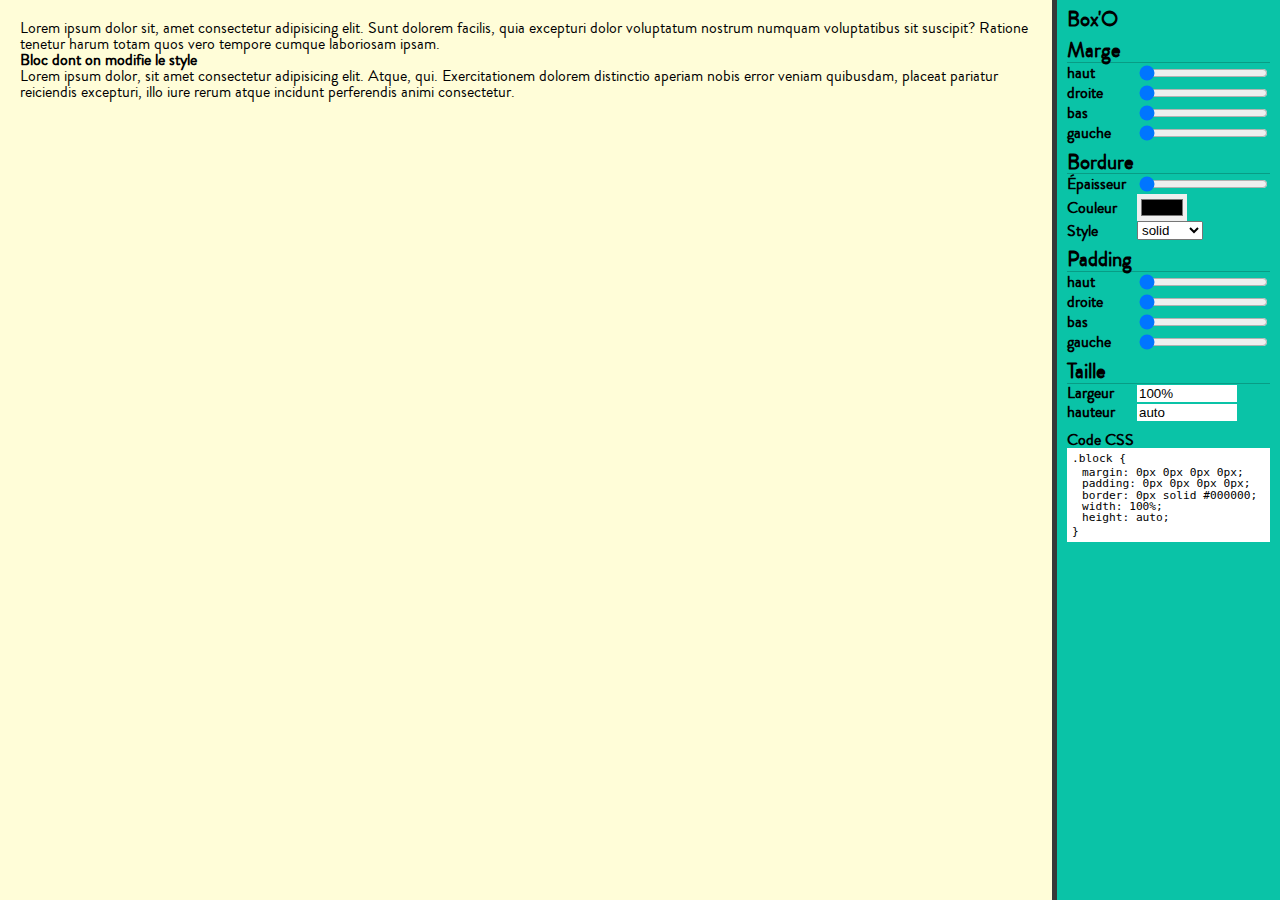
==== obox/index.html @ ce9c4bf4 "ajout de box'o" ====
<!DOCTYPE html>
<html lang="en">

<head>
    <meta charset="UTF-8">
    <meta http-equiv="X-UA-Compatible" content="IE=edge">
    <meta name="viewport" content="width=device-width, initial-scale=1.0">
    <title>SelectO</title>
    <link rel="stylesheet" href="css/reset.css">
    <link rel="stylesheet" href="css/style.css">
    <script src="js/app.js" defer></script>
</head>

<body>

    <main class="main-container">
        <div class="board">
            <div class="tags">

                <p>
                    Lorem ipsum dolor sit, amet consectetur adipisicing elit. Sunt dolorem facilis, quia excepturi dolor voluptatum nostrum numquam voluptatibus sit suscipit? Ratione tenetur harum totam quos vero tempore cumque laboriosam ipsam.
                </p>

                <div class="block">
                    Bloc dont on modifie le style
                </div>

                <p>
                    Lorem ipsum dolor, sit amet consectetur adipisicing elit. Atque, qui. Exercitationem dolorem distinctio aperiam nobis error veniam quibusdam, placeat pariatur reiciendis excepturi, illo iure rerum atque incidunt perferendis animi consectetur.
                </p>

            </div>
        </div>

        <div class="style-builder">
            <h1 class="style-builder__title">Box'O</h1>

            <div class="style-builder__section">

                <h2 class="style-builder__subtitle">Marge</h2>
                <div class="style-builder__line">
                    <label for="style-builder__margin-top" class="style-builder__label">
                        haut
                    </label>

                    <input type="range" class="input input--range watch style-builder__margin-top"
                        id="style-builder__margin-top" min="0" max="200" value="0">
                </div>
                <div class="style-builder__line">
                    <label for="style-builder__margin-top" class="style-builder__label">
                        droite
                    </label>

                    <input type="range" class="input input--range watch style-builder__margin-right"
                        id="style-builder__margin-right" min="0" max="200" value="0">
                </div>
                <div class="style-builder__line">
                    <label for="style-builder__margin-bottom" class="style-builder__label">
                        bas
                    </label>

                    <input type="range" class="input input--range watch style-builder__margin-bottom"
                        id="style-builder__margin-bottom" min="0" max="200" value="0">
                </div>
                <div class="style-builder__line">
                    <label for="style-builder__margin-left" class="style-builder__label">
                        gauche
                    </label>

                    <input type="range" class="input input--range watch style-builder__margin-left"
                        id="style-builder__margin-left" min="0" max="200" value="0">
                </div>
            </div>

            <div class="style-builder__section">
                <h2 class="style-builder__subtitle">Bordure</h2>

                <div class="style-builder__line">
                    <label for="style-builder__border-width" class="style-builder__label">
                        Épaisseur
                    </label>

                    <input type="range" class="input input--range watch style-builder__border-width"
                        id="style-builder__border-width" min="0" max="20" value="0">
                </div>
                <div class="style-builder__line">
                    <label for="style-builder__border-color" class="style-builder__label">
                        Couleur
                    </label>

                    <input type="color" class="input input--color watch style-builder__border-color"
                        id="style-builder__border-color" value="#000000">
                </div>

                <div class="style-builder__line">
                    <label for="style-builder__border-style" class="style-builder__label">
                        Style
                    </label>

                    <select id="style-builder__border-style" class="style-builder__border-style select watch"  >
                        <option value="solid">solid</option>
                        <option value="dotted">dotted</option>
                        <option value="dashed">dashed</option>
                        <option value="double">double</option>
                        <option value="groove">groove</option>
                        <option value="ridge">ridge</option>
                        <option value="inset">inset</option>
                        <option value="outset">outset</option>
                        <option value="hidden">hidden</option>
                    </select>

                </div>
            </div>

            <div class="style-builder__section">

                <h2 class="style-builder__subtitle">Padding</h2>

                <div class="style-builder__line">

                    <label for="style-builder__padding-top" class="style-builder__label">
                        haut
                    </label>

                    <input type="range" class="input input--range watch style-builder__padding-top"
                        id="style-builder__padding-top" min="0" max="200" value="0">
                </div>
                <div class="style-builder__line">

                    <label for="style-builder__padding-top" class="style-builder__label">
                        droite
                    </label>

                    <input type="range" class="input input--range watch style-builder__padding-right"
                        id="style-builder__padding-right" min="0" max="200" value="0">
                </div>
                <div class="style-builder__line">

                    <label for="style-builder__padding-bottom" class="style-builder__label">
                        bas
                    </label>

                    <input type="range" class="input input--range watch style-builder__padding-bottom"
                        id="style-builder__padding-bottom" min="0" max="200" value="0">

                </div>
                <div class="style-builder__line">

                    <label for="style-builder__padding-left" class="style-builder__label">
                        gauche
                    </label>

                    <input type="range" class="input input--range watch style-builder__padding-left"
                        id="style-builder__padding-left" min="0" max="200" value="0">
                </div>
            </div>

            <div class="style-builder__section">

                <h2 class="style-builder__subtitle">Taille</h2>

                <div class="style-builder__line">

                    <label for="style-builder__width" class="style-builder__label">
                        Largeur
                    </label>

                    <input type="text" class="input input--text watch style-builder__width"
                        id="style-builder__width" value="100%">
                </div>
                <div class="style-builder__line">

                    <label for="style-builder__height" class="style-builder__label">
                        hauteur
                    </label>

                    <input type="text" class="input input--text watch style-builder__height"
                        id="style-builder__height" value="auto">
                </div>
            </div>

            <div class="style-builder__section">
                <label class="style-builder__label">Code CSS</label>

                <div class="style-builder__css">
                    <span class="style-builder__css-selector">.block</span> {
                    <pre class="style-builder__css-declarations"></pre>
                    }
                </div>
            </div>



        </div>

    </main>

</body>

</html>
---- obox/css/style.css ----
@font-face {
    font-family: "oclock";
    src: url("../fonts/oclock-regular.ttf");
}
@font-face {
    font-family: "oclock-bold";
    src: url("../fonts/oclock-bold.ttf");
}

:root {
    --back-color: #0ac3a7;
    --border-color: #383838;
    --bg-color: #fffdd8;
    --darker-main-color: #09a087;

  }

html {
    background-color: var(--bg-color);
    font-family: 'oclock', sans-serif;
    margin: 0;
    font-size: 16px;
}

body {
    margin: 0;
}

.main-container {
    display: flex;
}

.board {
    flex-grow: 1;
}

.block {
    font-weight: bold;
}

.style-builder {
    width: 300px;
    border-left: 5px solid var(--border-color);
    height: 100vh;
    padding: 10px;
    background-color: var(--back-color);
    box-sizing: border-box;
}

.style-builder__title {
    font-weight: bold;
    font-size: 1.3rem;
}

.style-builder__subtitle {
    font-weight: bold;
    font-size: 1.3rem;
    border-bottom: solid 1px rgba(0,0,0, 0.2);
}

.style-builder__line {
    display: flex;
    align-items: center;
}

.style-builder__label {
    font-weight: bold;
    width: 70px;
    display: inline-block;
}

.style-builder__label--error {
    font-weight: bold;
    color: red;
}

.style-builder__section {
    margin: 10px 0;
}

.input  {
    border: none;
    box-sizing: border-box;
}


.input--text {
    width: 100px;
    margin: 1px 0;
}

.style-builder__css {
    background: white;
    padding: 5px;
    font-family: monospace, sans-serif;
    font-size: 0.7rem;
}

.style-builder__css-declarations {
    margin: 3px 0 3px 10px;
}

.style-builder__button {
    border: none;
    border-radius: 5px;
    padding: 10px;
    background-color: var(--darker-main-color);
    color: white;
    cursor: pointer;
}


.style-builder__button--main {
    font-size: 1.1em;
}

.style-builder__button--selected {
    font-weight: bold;
}

.style-builder__boards button {
    margin-right: 5px;
}
.tags {
    padding: 20px;
}
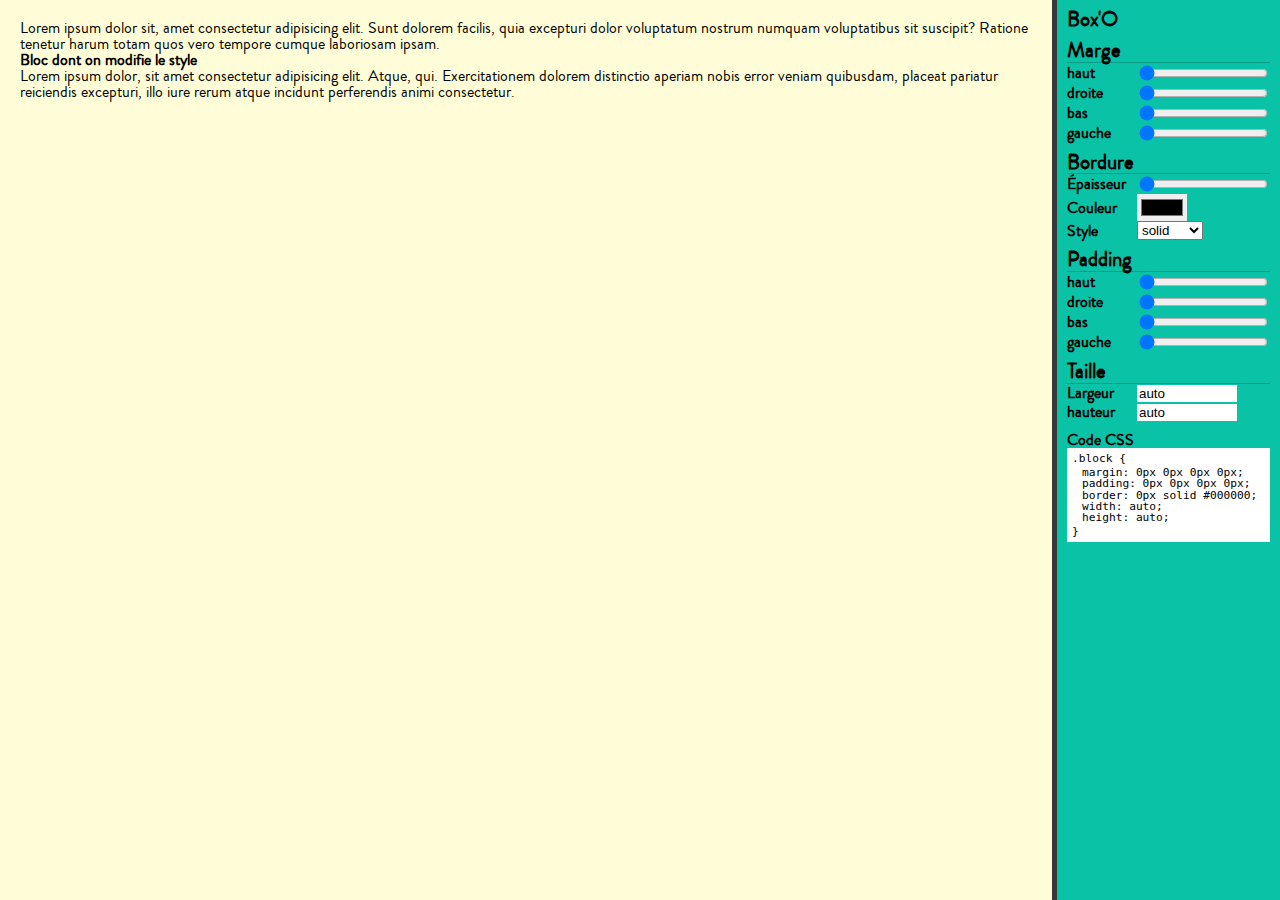
==== commit 6434a918: "fix with default value" ====
--- a/obox/index.html
+++ b/obox/index.html
@@ -166,7 +166,7 @@
                     </label>
 
                     <input type="text" class="input input--text watch style-builder__width"
-                        id="style-builder__width" value="100%">
+                        id="style-builder__width" value="auto">
                 </div>
                 <div class="style-builder__line">
 
